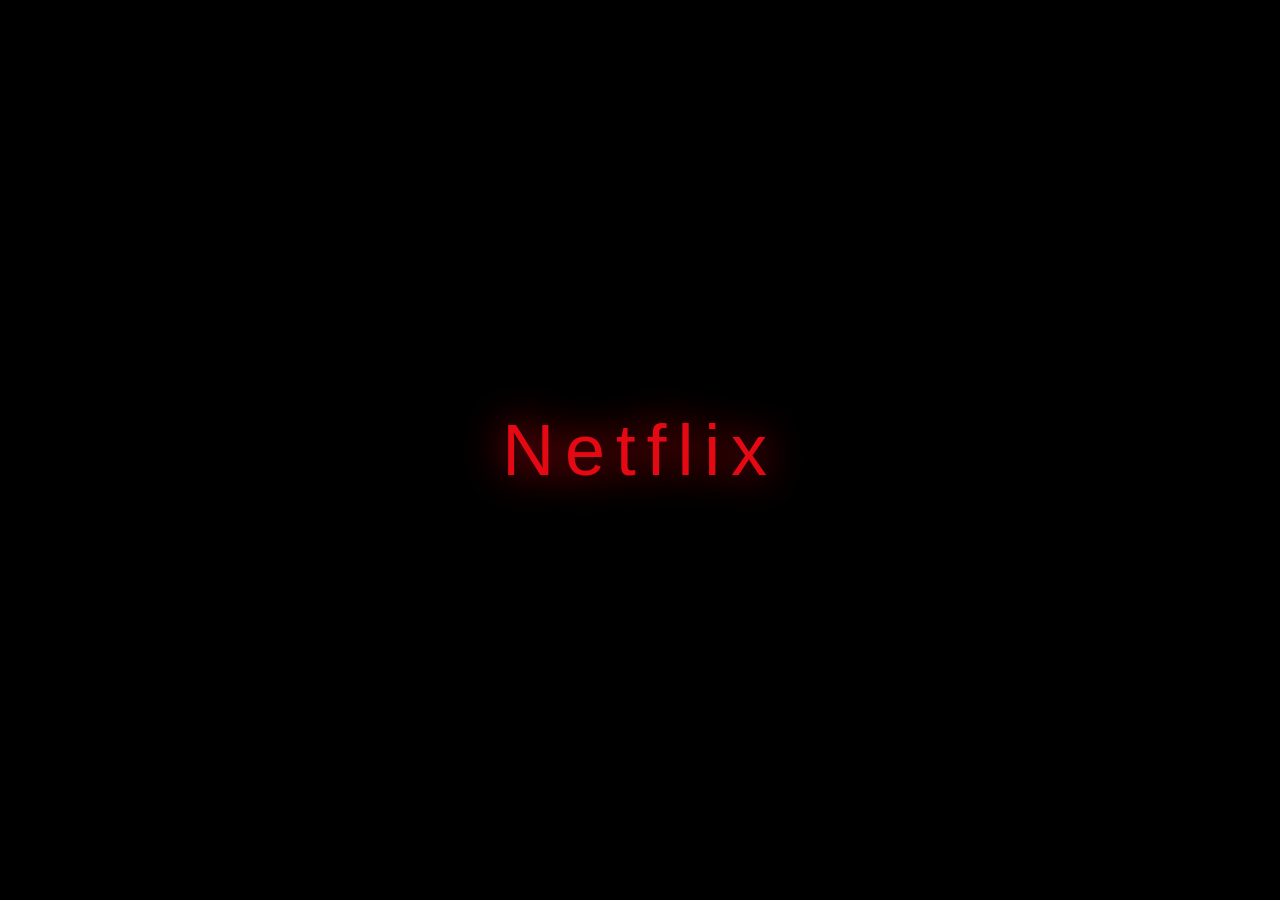
==== index.html @ 5e0a0cad "Primeiro commit: estrutura base, responsividade e tela de splash." ====
<!-- Declaração do tipo de documento HTML5 -->
<!DOCTYPE html>
<!-- Elemento raiz do HTML, linguagem do documento configurada para pt-br (português do Brasil) -->
<html lang="pt-br">
<head>
    <!-- Conjunto de caracteres definido para UTF-8 -->
    <meta charset="UTF-8">
    <!-- Responsividade: largura igual à da viewport e escala inicial 1 -->
    <meta name="viewport" content="width=device-width, initial-scale=1.0">
    <!-- Título da página exibido na aba do navegador -->
    <title>Netflix</title>
    <!-- Link para arquivo CSS externo com os estilos do site -->
    <link rel="stylesheet" href="style.css">
</head>
<body>
    <!-- Splash Screen Netflix -->
    <div id="splash" class="splash-screen">
        <span class="netflix-logo">Netflix</span>
    </div>
    <script>
      window.addEventListener('DOMContentLoaded', function() {
        setTimeout(function() {
          document.getElementById('splash').classList.add('hide');
        }, 2200); // 2,2 segundos
      });
    </script>
    <!-- Conteúdo principal da página -->
    <main>
        <!-- Título de topo que pergunta quem está assistindo -->
        <h1>Quem está assistindo?</h1>
        <!-- Seção que agrupa os perfis de usuários -->
        <section class="profiles-section">
            <!-- Cada figura representa um perfil com imagem + legenda -->
            <figure class="profile">
                <!-- Imagem do perfil e alt text para acessibilidade -->
                <img src="assets/perfil1.jpg" alt="Ilustração de um jovem em yukata azul com estampa de bambu e colar de contas, em um jardim japonês tradicional.">
                <!-- Nome do perfil exibido como legenda -->
                <figcaption>Uander</figcaption>
            </figure>
            <figure class="profile">
                <img src="assets/perfil2.jpg" alt="Ilustração de uma jovem de cabelos longos e soltos em quimono rosa floral e colar de corrente de prata, sorrindo em um jardim.">
                <figcaption>Gilvaneide</figcaption>
            </figure>
            <figure class="profile">
                <img src="assets/Perfil3.png" alt="Ilustração de um homem grisalho de 60 anos, com barba e suéter, sorrindo e segurando um tablet em uma sala de estar moderna com uma TV ao fundo.">
                <figcaption>David</figcaption>
            </figure>
            <figure class="profile">
                <img src="assets/Perfil4.png" alt="Ilustração de uma mulher negra de 50 anos, com cabelos crespos grisalhos e vestido colorido, sorrindo em um jardim florido com uma fonte ao fundo.">
                <figcaption>Jaqueline</figcaption>
            </figure>
            <figure class="profile">
                <img src="assets/Perfil5.png" alt="Ilustração de um menino de 10 anos, com cabelo castanho curto e liso e camiseta listrada, sorrindo em pé em um campo gramado.">
                <figcaption>Rafael</figcaption>
            </figure>
        </section>
    </main>
</body>
</html>
---- style.css ----
/* Estilos inspirados na Netflix */

/* Reset básico para evitar espaçamentos e bordas inesperadas */
* {
    margin: 0;
    /* remove margem padrão */
    padding: 0;
    /* remove padding padrão */
    box-sizing: border-box;
    /* inclui bordas no tamanho total */
}

body {
    font-family: 'Helvetica Neue', Helvetica, Arial, sans-serif;
    /* fonte limpa e sem serifa */
    background-image: url('/assets/fundo.jpg');
    /* imagem de fundo inspirada na Netflix */
    background-size: cover;
    /* cobre toda a área do body */
    background-position: center;
    /* centraliza a imagem */
    background-attachment: scroll;
    /* comportamento padrão, otimizado para mobile */
    color: #ffffff;
    /* texto branco para contraste */
    min-height: 100vh;
    /* altura mínima 100% da viewport */
    display: flex;
    /* usa flexbox no body para centralizar */
    justify-content: center;
    /* centro horizontal */
    align-items: center;
    /* centro vertical */
}

main {
    text-align: center;
    /* centraliza texto dentro de main */
    width: 100%;
    /* ocupa a largura disponível */
    max-width: 800px;
    /* limita largura para legibilidade */
    padding: 20px;
    /* espaçamento interno ao redor */
}

h1 {
    font-size: 3rem;
    /* tamanho grande para destaque */
    margin-bottom: 2rem;
    /* distância inferior do título */
    color: #e50914;
    /* vermelho Netflix */
    font-weight: 700;
    /* negrito para peso visual */
}

.profiles-section {
    display: flex;
    /* layout em linha flexível */
    justify-content: center;
    /* alinha perfis no centro */
    gap: 2rem;
    /* espaço entre os perfis */
    flex-wrap: wrap;
    /* permite quebra em telas menores */
    width: 100%;
    /* ocupa largura disponível */
    max-width: 900px;
    /* limita largura para 5 perfis lado a lado em desktop */
}

.profile {
    text-align: center;
    /* centraliza conteúdos do perfil */
    cursor: pointer;
    /* cursor de clique como na interface */
    transition: transform 0.3s ease, filter 0.3s ease;
    /* animações suaves */
    flex-basis: auto;
    /* tamanho automático baseado no conteúdo */
}

.profile:hover {
    transform: scale(1.1);
    /* leve zoom no hover */
}

.profile img {
    border-radius: 50%;
    /* deixa todas as imagens perfeitamente redondas */
    border: none;
    /* borda vermelha fina e igual para todos */
    background: none;
    /* remove fundo branco */
    object-fit: cover;
    /* cobre o container recortando parte se necessário */
    box-shadow: none;
    /* remove qualquer sombra padrão */
    display: block;
    /* remove espaço em branco embaixo */
    max-width: 100%;
    /* nunca ultrapassa 100% */
}

.profile:hover img {
    box-shadow: 0 0 12px 2px #0005;
    /* brilho vermelho ao passar o mouse */
}

.profile figcaption {
    margin-top: 1rem;
    /* margem entre imagem e legenda */
    font-size: 1.2rem;
    /* tamanho de fonte do nome do perfil */
    font-weight: 500;
    /* peso intermediário */
    color: #f41111;
    /* garante cor branca */
    word-break: break-word;
    /* quebra palavras longas */
}

/* Responsividade */

/* Mobile pequeno (320px a 480px) */
@media (max-width: 480px) {
    body {
        height: 100vh;
        /* garante altura total */
        padding: 10px;
        /* pequeno padding nas laterais */
    }

    main {
        max-width: 100%;
        /* ocupa toda largura disponível */
        padding: 15px;
        /* reduz padding interno */
    }

    h1 {
        font-size: 1.5rem;
        /* título menor em mobile */
        margin-bottom: 1.5rem;
        /* reduz margem */
        margin-top: 1rem;
        /* adiciona espaço no topo */
    }

    .profiles-section {
        flex-direction: column;
        /* empilha perfis verticalmente */
        gap: 1.5rem;
        /* espaço entre perfis */
        align-items: center;
        /* centraliza cada perfil */
    }

    .profile img {
        width: 100px;
        /* imagem menor para mobile */
        height: 100px;
    }

    .profile figcaption {
        font-size: 0.9rem;
        /* texto menor do nome */
        margin-top: 0.8rem;
        /* reduz espaço */
    }
}

/* Mobile (481px a 768px) */
@media (min-width: 481px) and (max-width: 768px) {
    main {
        max-width: 100%;
        /* aproveita espaço disponível */
        padding: 20px;
        /* padding moderado */
    }

    h1 {
        font-size: 2rem;
        /* título médio */
        margin-bottom: 2rem;
    }

    .profiles-section {
        gap: 1.5rem;
        /* espaço entre perfis */
        justify-content: center;
    }

    .profile img {
        width: 100px;
        /* imagem média */
        height: 100px;
    }

    .profile figcaption {
        font-size: 1rem;
        /* nome legível */
        margin-top: 1rem;
    }
}

/* Tablet (769px a 1024px) */
@media (min-width: 769px) and (max-width: 1024px) {
    main {
        max-width: 100%;
        /* ocupar espaço da tela */
        padding: 30px;
        /* padding confortável */
    }

    h1 {
        font-size: 2.5rem;
        /* título maior */
        margin-bottom: 2.5rem;
    }

    .profiles-section {
        gap: 2.5rem;
        /* espaço generoso entre perfis */
        flex-wrap: wrap;
        max-width: 100%;
        /* limita largura do container */
        margin: 0 auto;
        /* centraliza no container */
    }

    .profile img {
        width: 100px;
        /* imagem maior */
        height: 100px;
    }

    .profile figcaption {
        font-size: 1.1rem;
        margin-top: 1.2rem;
    }
}

/* Desktop (1025px+) */
@media (min-width: 1025px) {
    body {
        background-attachment: fixed;
        /* parallax effect */
    }

    main {
        max-width: 900px;
        /* largura confortável */
        padding: 40px;
        /* padding amplo */
    }

    h1 {
        font-size: 3rem;
        /* título original ou maior */
        margin-bottom: 3rem;
    }

    .profiles-section {
        gap: 3rem;
        /* espaço amplo entre perfis */
    }

    .profile img {
        width: 100px;
        /* imagem maior */
        height: 100px;
    }

    .profile figcaption {
        font-size: 1.3rem;
        /* nome maior */
        margin-top: 1.5rem;
    }

    .profile:hover {
        transform: scale(1.15);
        /* zoom mais pronunciado */
    }
}

/* Orientação landscape (paisagem) para devices pequenos */
@media (max-height: 500px) {
    body {
        height: auto;
        /* altura automática */
        padding: 10px 0;
        /* padding vertical */
    }

    h1 {
        margin-bottom: 1rem;
        /* reduz margem em landscape */
    }

    .profiles-section {
        gap: 1rem;
        /* espaço reduzido */
        flex-direction: row;
        /* força layout horizontal */
        flex-wrap: wrap;
    }

    .profile img {
        width: 80px;
        /* imagem pequena */
        height: 80px;
    }

    .profile figcaption {
        font-size: 0.8rem;
        margin-top: 0.5rem;
    }
}

/* HD e superior (1440px+) */
@media (min-width: 1440px) {
    main {
        max-width: 1000px;
        /* espaço maior */
    }

    h1 {
        font-size: 3.5rem;
        /* título ainda maior */
    }

    .profile img {
        width: 180px;
        /* imagem maior */
        height: 180px;
    }

    .profile figcaption {
        font-size: 1.4rem;
        /* nome maior */
    }
}

/* Splash Screen Netflix */
.splash-screen {
    position: fixed;
    z-index: 9999;
    top: 0; left: 0; right: 0; bottom: 0;
    width: 100vw;
    height: 100vh;
    background: #000;
    display: flex;
    align-items: center;
    justify-content: center;
    transition: opacity 0.7s cubic-bezier(.4,0,.2,1);
    opacity: 1;
    pointer-events: all;
}
.splash-screen.hide {
    opacity: 0;
    pointer-events: none;
    transition: opacity 0.7s cubic-bezier(.4,0,.2,1);
}
.netflix-logo {
    font-family: 'Arial Black', Arial, sans-serif;
    font-size: 4.5rem;
    color: #e50914;
    letter-spacing: 0.15em;
    text-shadow: 0 0 40px #e50914, 0 0 80px #000;
    animation: netflix-logo-zoom 1.5s cubic-bezier(.4,0,.2,1) 0.2s both;
    opacity: 0;
}
@keyframes netflix-logo-zoom {
    0% { opacity: 0; transform: scale(0.7); filter: blur(8px); }
    60% { opacity: 1; transform: scale(1.1); filter: blur(0); }
    100% { opacity: 1; transform: scale(1); filter: blur(0); }
}
@media (max-width: 600px) {
    .netflix-logo { font-size: 2.2rem; }
}
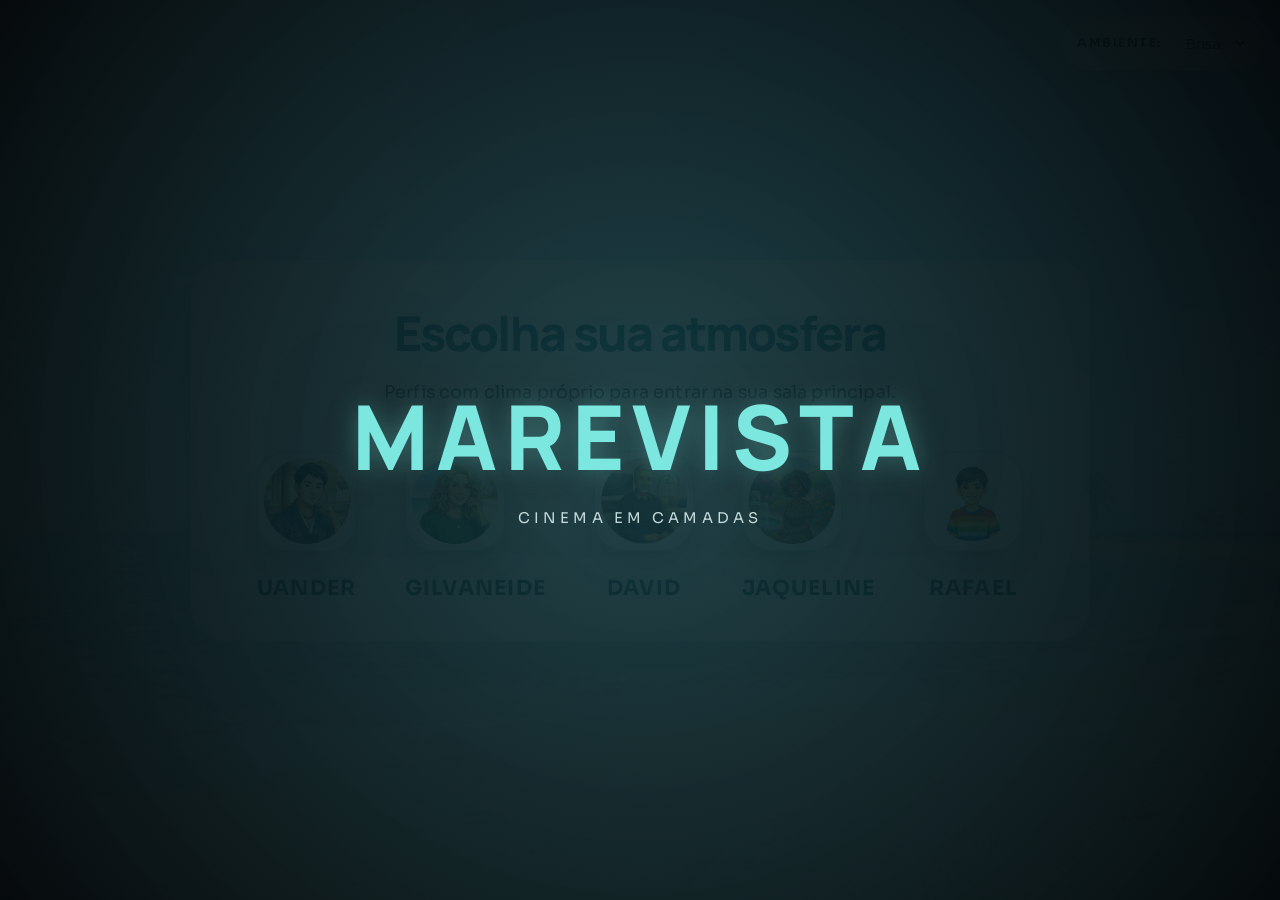
==== commit 22e230d8: "fix: corrige acentuacao e textos da interface Ajusta menus, links, labels, frase da home e comentari" ====
--- a/index.html
+++ b/index.html
@@ -8,52 +8,83 @@
     <!-- Responsividade: largura igual à da viewport e escala inicial 1 -->
     <meta name="viewport" content="width=device-width, initial-scale=1.0">
     <!-- Título da página exibido na aba do navegador -->
-    <title>Netflix</title>
+    <title>MareVista | Perfis</title>
+    <link rel="preconnect" href="https://fonts.googleapis.com">
+    <link rel="preconnect" href="https://fonts.gstatic.com" crossorigin>
+    <link href="https://fonts.googleapis.com/css2?family=Manrope:wght@500;700;800&family=Sora:wght@400;600;700&display=swap" rel="stylesheet">
     <!-- Link para arquivo CSS externo com os estilos do site -->
     <link rel="stylesheet" href="style.css">
 </head>
 <body>
-    <!-- Splash Screen Netflix -->
+    <!-- Tela de abertura da plataforma -->
     <div id="splash" class="splash-screen">
-        <span class="netflix-logo">Netflix</span>
+        <div class="brand-splash">
+            <span class="brand-wordmark">MareVista</span>
+            <span class="brand-tagline">cinema em camadas</span>
+        </div>
     </div>
-    <script>
-      window.addEventListener('DOMContentLoaded', function() {
-        setTimeout(function() {
-          document.getElementById('splash').classList.add('hide');
-        }, 2200); // 2,2 segundos
-      });
-    </script>
+    <!-- Seletor de tema fixo no canto superior direito -->
+    <div class="theme-picker">
+        <label for="theme-select">Ambiente:</label>
+        <select id="theme-select" aria-label="Selecionar tema da tela">
+            <option value="black">Noite</option>
+            <option value="light">Brisa</option>
+        </select>
+    </div>
     <!-- Conteúdo principal da página -->
     <main>
-        <!-- Título de topo que pergunta quem está assistindo -->
-        <h1>Quem está assistindo?</h1>
+        <!-- Título principal da tela de perfis -->
+        <h1>Escolha sua atmosfera</h1>
         <!-- Seção que agrupa os perfis de usuários -->
         <section class="profiles-section">
-            <!-- Cada figura representa um perfil com imagem + legenda -->
-            <figure class="profile">
-                <!-- Imagem do perfil e alt text para acessibilidade -->
-                <img src="assets/perfil1.jpg" alt="Ilustração de um jovem em yukata azul com estampa de bambu e colar de contas, em um jardim japonês tradicional.">
-                <!-- Nome do perfil exibido como legenda -->
-                <figcaption>Uander</figcaption>
-            </figure>
-            <figure class="profile">
-                <img src="assets/perfil2.jpg" alt="Ilustração de uma jovem de cabelos longos e soltos em quimono rosa floral e colar de corrente de prata, sorrindo em um jardim.">
-                <figcaption>Gilvaneide</figcaption>
-            </figure>
-            <figure class="profile">
-                <img src="assets/Perfil3.png" alt="Ilustração de um homem grisalho de 60 anos, com barba e suéter, sorrindo e segurando um tablet em uma sala de estar moderna com uma TV ao fundo.">
-                <figcaption>David</figcaption>
-            </figure>
-            <figure class="profile">
-                <img src="assets/Perfil4.png" alt="Ilustração de uma mulher negra de 50 anos, com cabelos crespos grisalhos e vestido colorido, sorrindo em um jardim florido com uma fonte ao fundo.">
-                <figcaption>Jaqueline</figcaption>
-            </figure>
-            <figure class="profile">
-                <img src="assets/Perfil5.png" alt="Ilustração de um menino de 10 anos, com cabelo castanho curto e liso e camiseta listrada, sorrindo em pé em um campo gramado.">
-                <figcaption>Rafael</figcaption>
-            </figure>
+            <!-- Lista de perfis para navegação semântica -->
+            <ul class="profiles-list">
+                <li class="item-perfil">
+                    <a href="catalogo/catalogo.html" class="profile-link" aria-label="Entrar no perfil de Uander">
+                    <!-- Cada figura representa um perfil com imagem + legenda -->
+                    <figure class="profile">
+                        <!-- Imagem do perfil com descrição para acessibilidade -->
+                        <img src="assets/perfil1.jpg" alt="Ilustração de um jovem em yukata azul com estampa de bambu e colar de contas, em um jardim japonês tradicional.">
+                        <!-- Nome do perfil exibido como legenda -->
+                        <figcaption>Uander</figcaption>
+                    </figure>
+                    </a>
+                </li>
+                <li>
+                    <a href="catalogo/catalogo.html" class="profile-link" aria-label="Entrar no perfil de Gilvaneide">
+                        <figure class="profile">
+                            <img src="assets/perfil2.jpg" alt="Ilustração de uma jovem de cabelos longos e soltos em quimono rosa floral e colar de corrente de prata, sorrindo em um jardim.">
+                            <figcaption>Gilvaneide</figcaption>
+                        </figure>
+                    </a>
+                </li>
+                <li>
+                    <a href="catalogo/catalogo.html" class="profile-link" aria-label="Entrar no perfil de David">
+                        <figure class="profile">
+                            <img src="assets/Perfil3.png" alt="Ilustração de um homem grisalho de 60 anos, com barba e suéter, sorrindo e segurando um tablet em uma sala de estar moderna com uma TV ao fundo.">
+                            <figcaption>David</figcaption>
+                        </figure>
+                    </a>
+                </li>
+                <li>
+                    <a href="catalogo/catalogo.html" class="profile-link" aria-label="Entrar no perfil de Jaqueline">
+                        <figure class="profile">
+                            <img src="assets/Perfil4.png" alt="Ilustração de uma mulher negra de 50 anos, com cabelos crespos grisalhos e vestido colorido, sorrindo em um jardim florido com uma fonte ao fundo.">
+                            <figcaption>Jaqueline</figcaption>
+                        </figure>
+                    </a>
+                </li>
+                <li>
+                    <a href="catalogo/catalogo.html" class="profile-link" aria-label="Entrar no perfil de Rafael">
+                        <figure class="profile">
+                            <img src="assets/Perfil5.png" alt="Ilustração de um menino de 10 anos, com cabelo castanho curto e liso e camiseta listrada, sorrindo em pé em um campo gramado.">
+                            <figcaption>Rafael</figcaption>
+                        </figure>
+                    </a>
+                </li>
+            </ul>
         </section>
     </main>
+    <script src="script.js"></script>
 </body>
 </html>
--- a/style.css
+++ b/style.css
@@ -1,4 +1,4 @@
-/* Estilos inspirados na Netflix */
+/* Estilos da landing de perfis da MareVista */
 
 /* Reset básico para evitar espaçamentos e bordas inesperadas */
 * {
@@ -10,52 +10,166 @@
     /* inclui bordas no tamanho total */
 }
 
+:root {
+    --text-color: #f5fffe;
+    --title-color: #7be7df;
+    --caption-color: #b8fffb;
+    --overlay-color: linear-gradient(135deg, rgba(3, 10, 14, 0.82), rgba(0, 0, 0, 0.55));
+    --theme-control-bg: rgba(13, 28, 32, 0.72);
+    --theme-control-border: rgba(123, 231, 223, 0.35);
+    --theme-control-text: #ebfffd;
+    --panel-bg: rgba(7, 18, 22, 0.62);
+    --panel-border: rgba(123, 231, 223, 0.18);
+    --panel-shadow: rgba(0, 0, 0, 0.45);
+    --profile-outline: rgba(123, 231, 223, 0.38);
+    --profile-highlight: rgba(123, 231, 223, 0.22);
+}
+
+body[data-theme="light"] {
+    --text-color: #0f1c20;
+    --title-color: #056d73;
+    --caption-color: #0c5257;
+    --overlay-color: linear-gradient(135deg, rgba(240, 255, 254, 0.84), rgba(214, 245, 242, 0.62));
+    --theme-control-bg: rgba(255, 255, 255, 0.82);
+    --theme-control-border: rgba(5, 109, 115, 0.18);
+    --theme-control-text: #123037;
+    --panel-bg: rgba(255, 255, 255, 0.68);
+    --panel-border: rgba(5, 109, 115, 0.14);
+    --panel-shadow: rgba(16, 37, 43, 0.12);
+    --profile-outline: rgba(5, 109, 115, 0.24);
+    --profile-highlight: rgba(5, 109, 115, 0.12);
+}
+
+body[data-theme="black"] {
+    background-color: #020607;
+}
+
 body {
-    font-family: 'Helvetica Neue', Helvetica, Arial, sans-serif;
-    /* fonte limpa e sem serifa */
-    background-image: url('/assets/fundo.jpg');
-    /* imagem de fundo inspirada na Netflix */
+    font-family: 'Sora', 'Segoe UI', sans-serif;
+    background-image:
+        radial-gradient(circle at top left, rgba(102, 231, 222, 0.18), transparent 30%),
+        radial-gradient(circle at bottom right, rgba(64, 140, 145, 0.16), transparent 28%),
+        url('assets/fundo.jpg');
     background-size: cover;
-    /* cobre toda a área do body */
     background-position: center;
-    /* centraliza a imagem */
     background-attachment: scroll;
-    /* comportamento padrão, otimizado para mobile */
-    color: #ffffff;
-    /* texto branco para contraste */
+    color: var(--text-color);
     min-height: 100vh;
-    /* altura mínima 100% da viewport */
     display: flex;
-    /* usa flexbox no body para centralizar */
     justify-content: center;
-    /* centro horizontal */
     align-items: center;
-    /* centro vertical */
+    position: relative;
+    overflow-x: hidden;
+}
+
+body::before {
+    content: "";
+    position: fixed;
+    top: 0;
+    right: 0;
+    bottom: 0;
+    left: 0;
+    background: var(--overlay-color);
+    z-index: 0;
+    pointer-events: none;
+}
+
+body::after {
+    content: "";
+    position: fixed;
+    inset: auto -12vw -24vh auto;
+    width: 34rem;
+    height: 34rem;
+    border-radius: 50%;
+    background: radial-gradient(circle, rgba(123, 231, 223, 0.18) 0%, rgba(123, 231, 223, 0) 68%);
+    filter: blur(10px);
+    z-index: 0;
+    pointer-events: none;
 }
 
 main {
     text-align: center;
-    /* centraliza texto dentro de main */
     width: 100%;
-    /* ocupa a largura disponível */
     max-width: 800px;
-    /* limita largura para legibilidade */
-    padding: 20px;
-    /* espaçamento interno ao redor */
+    padding: 32px;
+    position: relative;
+    z-index: 1;
+    background: var(--panel-bg);
+    border: 1px solid var(--panel-border);
+    border-radius: 36px;
+    box-shadow: 0 24px 80px var(--panel-shadow);
+    -webkit-backdrop-filter: blur(14px);
+    backdrop-filter: blur(14px);
+}
+
+.theme-picker {
+    position: fixed;
+    top: 1rem;
+    right: 1rem;
+    z-index: 100;
+    display: flex;
+    align-items: center;
+    gap: 0.6rem;
+    padding: 0.65rem 0.9rem;
+    background: var(--panel-bg);
+    border: 1px solid var(--panel-border);
+    border-radius: 999px;
+    box-shadow: 0 10px 30px var(--panel-shadow);
+    -webkit-backdrop-filter: blur(12px);
+    backdrop-filter: blur(12px);
+}
+
+.theme-picker label {
+    color: var(--theme-control-text);
+    font-size: 0.78rem;
+    font-weight: 600;
+    letter-spacing: 0.12em;
+    text-transform: uppercase;
+}
+
+.theme-picker select {
+    background: var(--theme-control-bg);
+    color: var(--theme-control-text);
+    border: 1px solid var(--theme-control-border);
+    border-radius: 6px;
+    padding: 0.35rem 0.6rem;
+    font-size: 0.95rem;
 }
 
 h1 {
-    font-size: 3rem;
-    /* tamanho grande para destaque */
-    margin-bottom: 2rem;
-    /* distância inferior do título */
-    color: #e50914;
-    /* vermelho Netflix */
-    font-weight: 700;
-    /* negrito para peso visual */
+    font-family: 'Manrope', 'Segoe UI', sans-serif;
+    font-size: clamp(2.5rem, 5vw, 4.4rem);
+    margin-bottom: 0.75rem;
+    color: var(--title-color);
+    font-weight: 800;
+    letter-spacing: -0.04em;
+    text-shadow: 0 0 30px rgba(123, 231, 223, 0.18);
+}
+
+h1::after {
+    content: "Perfis com clima próprio para entrar na sua sala principal.";
+    display: block;
+    margin-top: 1rem;
+    color: var(--text-color);
+    font-family: 'Sora', 'Segoe UI', sans-serif;
+    font-size: clamp(0.95rem, 1.8vw, 1.1rem);
+    font-weight: 400;
+    letter-spacing: 0.01em;
+    opacity: 0.9;
 }
 
 .profiles-section {
+    width: 100%;
+    /* ocupa largura disponível */
+    max-width: 900px;
+    /* limita largura do bloco de perfis */
+    margin: 0 auto;
+    /* centraliza a seção de perfis */
+    display: flex;
+    justify-content: center;
+}
+
+.profiles-list {
     display: flex;
     /* layout em linha flexível */
     justify-content: center;
@@ -68,6 +182,12 @@
     /* ocupa largura disponível */
     max-width: 900px;
     /* limita largura para 5 perfis lado a lado em desktop */
+    list-style: none;
+    /* remove numeração visual da lista */
+    margin: 0 auto;
+    /* remove margem padrão e centraliza a lista */
+    padding: 0;
+    /* remove recuo padrão da ol */
 }
 
 .profile {
@@ -81,44 +201,44 @@
     /* tamanho automático baseado no conteúdo */
 }
 
+.profile-link {
+    display: block;
+    text-decoration: none;
+    color: inherit;
+}
+
 .profile:hover {
-    transform: scale(1.1);
-    /* leve zoom no hover */
+    transform: translateY(-10px) scale(1.03);
 }
 
 .profile img {
-    border-radius: 50%;
-    /* deixa todas as imagens perfeitamente redondas */
-    border: none;
-    /* borda vermelha fina e igual para todos */
-    background: none;
-    /* remove fundo branco */
+    width: 136px;
+    height: 136px;
+    border-radius: 30px;
+    border: 1px solid var(--profile-outline);
+    background: rgba(255, 255, 255, 0.04);
     object-fit: cover;
-    /* cobre o container recortando parte se necessário */
-    box-shadow: none;
-    /* remove qualquer sombra padrão */
+    box-shadow: 0 20px 40px rgba(0, 0, 0, 0.25);
     display: block;
-    /* remove espaço em branco embaixo */
     max-width: 100%;
-    /* nunca ultrapassa 100% */
+    padding: 4px;
+    transition: transform 0.35s ease, box-shadow 0.35s ease, border-color 0.35s ease;
 }
 
 .profile:hover img {
-    box-shadow: 0 0 12px 2px #0005;
-    /* brilho vermelho ao passar o mouse */
+    transform: rotate(-2deg);
+    border-color: var(--title-color);
+    box-shadow: 0 30px 60px rgba(0, 0, 0, 0.32), 0 0 0 10px var(--profile-highlight);
 }
 
 .profile figcaption {
     margin-top: 1rem;
-    /* margem entre imagem e legenda */
-    font-size: 1.2rem;
-    /* tamanho de fonte do nome do perfil */
-    font-weight: 500;
-    /* peso intermediário */
-    color: #f41111;
-    /* garante cor branca */
+    font-size: 1rem;
+    font-weight: 700;
+    color: var(--caption-color);
+    letter-spacing: 0.06em;
+    text-transform: uppercase;
     word-break: break-word;
-    /* quebra palavras longas */
 }
 
 /* Responsividade */
@@ -148,13 +268,19 @@
         /* adiciona espaço no topo */
     }
 
-    .profiles-section {
-        flex-direction: column;
-        /* empilha perfis verticalmente */
+    .profiles-list {
+        display: grid;
+        grid-template-columns: repeat(2, auto);
+        /* duas colunas ajustadas ao conteúdo */
+        justify-content: center;
+        /* centraliza o grid na tela */
         gap: 1.5rem;
-        /* espaço entre perfis */
-        align-items: center;
-        /* centraliza cada perfil */
+    }
+
+    /* 5º perfil sozinho na última linha: ocupa as duas colunas centralizado */
+    .profiles-list li:last-child:nth-child(odd) {
+        grid-column: 1 / -1;
+        justify-self: center;
     }
 
     .profile img {
@@ -186,10 +312,18 @@
         margin-bottom: 2rem;
     }
 
-    .profiles-section {
+    .profiles-list {
+        display: grid;
+        grid-template-columns: repeat(2, auto);
+        /* duas colunas ajustadas ao conteúdo */
+        justify-content: center;
+        /* centraliza o grid na tela */
         gap: 1.5rem;
-        /* espaço entre perfis */
-        justify-content: center;
+    }
+
+    .profiles-list li:last-child:nth-child(odd) {
+        grid-column: 1 / -1;
+        justify-self: center;
     }
 
     .profile img {
@@ -220,7 +354,7 @@
         margin-bottom: 2.5rem;
     }
 
-    .profiles-section {
+    .profiles-list {
         gap: 2.5rem;
         /* espaço generoso entre perfis */
         flex-wrap: wrap;
@@ -262,7 +396,7 @@
         margin-bottom: 3rem;
     }
 
-    .profiles-section {
+    .profiles-list {
         gap: 3rem;
         /* espaço amplo entre perfis */
     }
@@ -299,7 +433,7 @@
         /* reduz margem em landscape */
     }
 
-    .profiles-section {
+    .profiles-list {
         gap: 1rem;
         /* espaço reduzido */
         flex-direction: row;
@@ -322,8 +456,19 @@
 /* HD e superior (1440px+) */
 @media (min-width: 1440px) {
     main {
-        max-width: 1000px;
+        max-width: 1280px;
         /* espaço maior */
+    }
+
+    .profiles-section {
+        max-width: 1200px;
+        /* mais espaço para perfis */
+    }
+
+    .profiles-list {
+        max-width: 1200px;
+        gap: 2rem;
+        /* espaço generoso entre perfis */
     }
 
     h1 {
@@ -343,14 +488,14 @@
     }
 }
 
-/* Splash Screen Netflix */
+/* Tela de abertura */
 .splash-screen {
     position: fixed;
     z-index: 9999;
     top: 0; left: 0; right: 0; bottom: 0;
     width: 100vw;
     height: 100vh;
-    background: #000;
+    background: radial-gradient(circle at center, rgba(18, 54, 60, 0.92), rgba(1, 5, 7, 0.98));
     display: flex;
     align-items: center;
     justify-content: center;
@@ -363,20 +508,48 @@
     pointer-events: none;
     transition: opacity 0.7s cubic-bezier(.4,0,.2,1);
 }
-.netflix-logo {
-    font-family: 'Arial Black', Arial, sans-serif;
-    font-size: 4.5rem;
-    color: #e50914;
-    letter-spacing: 0.15em;
-    text-shadow: 0 0 40px #e50914, 0 0 80px #000;
-    animation: netflix-logo-zoom 1.5s cubic-bezier(.4,0,.2,1) 0.2s both;
+.brand-splash {
+    display: flex;
+    flex-direction: column;
+    align-items: center;
+    gap: 0.75rem;
+}
+
+.brand-wordmark {
+    font-family: 'Manrope', 'Segoe UI', sans-serif;
+    font-size: clamp(3rem, 8vw, 5.6rem);
+    font-weight: 800;
+    color: #7be7df;
+    letter-spacing: 0.08em;
+    text-transform: uppercase;
+    text-shadow: 0 0 26px rgba(123, 231, 223, 0.35), 0 0 80px rgba(0, 0, 0, 0.5);
+    animation: brand-pulse 1.5s cubic-bezier(.4,0,.2,1) 0.15s both;
     opacity: 0;
 }
-@keyframes netflix-logo-zoom {
-    0% { opacity: 0; transform: scale(0.7); filter: blur(8px); }
-    60% { opacity: 1; transform: scale(1.1); filter: blur(0); }
+
+.brand-tagline {
+    color: rgba(235, 255, 253, 0.82);
+    font-family: 'Sora', 'Segoe UI', sans-serif;
+    font-size: 0.92rem;
+    letter-spacing: 0.28em;
+    text-transform: uppercase;
+    animation: brand-fade-up 1.2s ease 0.5s both;
+    opacity: 0;
+}
+
+@keyframes brand-pulse {
+    0% { opacity: 0; transform: scale(0.88); filter: blur(10px); }
+    55% { opacity: 1; transform: scale(1.04); filter: blur(0); }
     100% { opacity: 1; transform: scale(1); filter: blur(0); }
 }
+
+@keyframes brand-fade-up {
+    0% { opacity: 0; transform: translateY(10px); }
+    100% { opacity: 1; transform: translateY(0); }
+}
 @media (max-width: 600px) {
-    .netflix-logo { font-size: 2.2rem; }
+    .brand-tagline {
+        letter-spacing: 0.18em;
+        font-size: 0.72rem;
+    }
 }
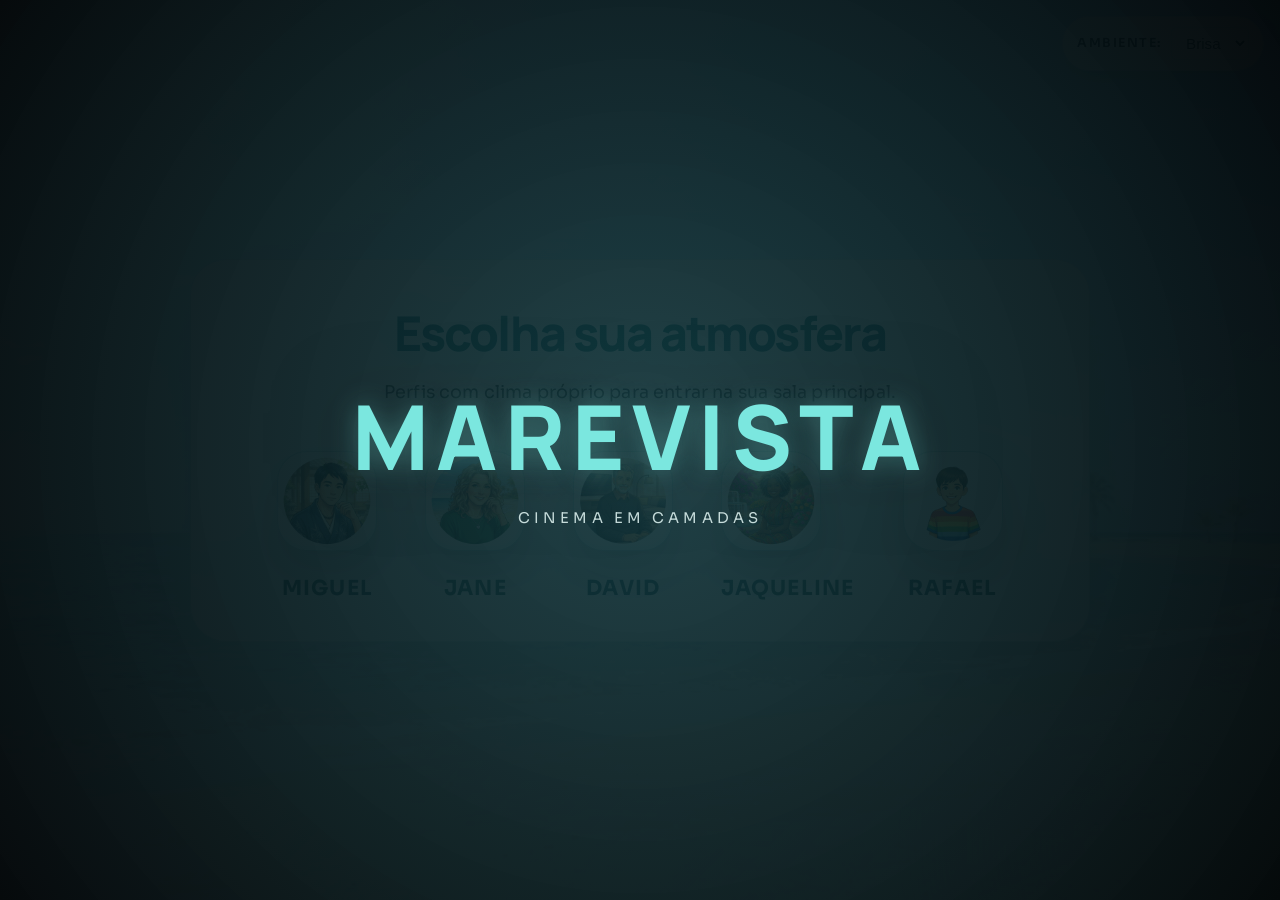
==== commit a6bfaddb: "feat: atualiza nomes dos perfis" ====
--- a/index.html
+++ b/index.html
@@ -40,21 +40,21 @@
             <!-- Lista de perfis para navegação semântica -->
             <ul class="profiles-list">
                 <li class="item-perfil">
-                    <a href="catalogo/catalogo.html" class="profile-link" aria-label="Entrar no perfil de Uander">
+                    <a href="catalogo/catalogo.html" class="profile-link" aria-label="Entrar no perfil de Miguel">
                     <!-- Cada figura representa um perfil com imagem + legenda -->
                     <figure class="profile">
                         <!-- Imagem do perfil com descrição para acessibilidade -->
                         <img src="assets/perfil1.jpg" alt="Ilustração de um jovem em yukata azul com estampa de bambu e colar de contas, em um jardim japonês tradicional.">
                         <!-- Nome do perfil exibido como legenda -->
-                        <figcaption>Uander</figcaption>
+                        <figcaption>Miguel</figcaption>
                     </figure>
                     </a>
                 </li>
                 <li>
-                    <a href="catalogo/catalogo.html" class="profile-link" aria-label="Entrar no perfil de Gilvaneide">
+                    <a href="catalogo/catalogo.html" class="profile-link" aria-label="Entrar no perfil de Jane">
                         <figure class="profile">
                             <img src="assets/perfil2.jpg" alt="Ilustração de uma jovem de cabelos longos e soltos em quimono rosa floral e colar de corrente de prata, sorrindo em um jardim.">
-                            <figcaption>Gilvaneide</figcaption>
+                            <figcaption>Jane</figcaption>
                         </figure>
                     </a>
                 </li>
